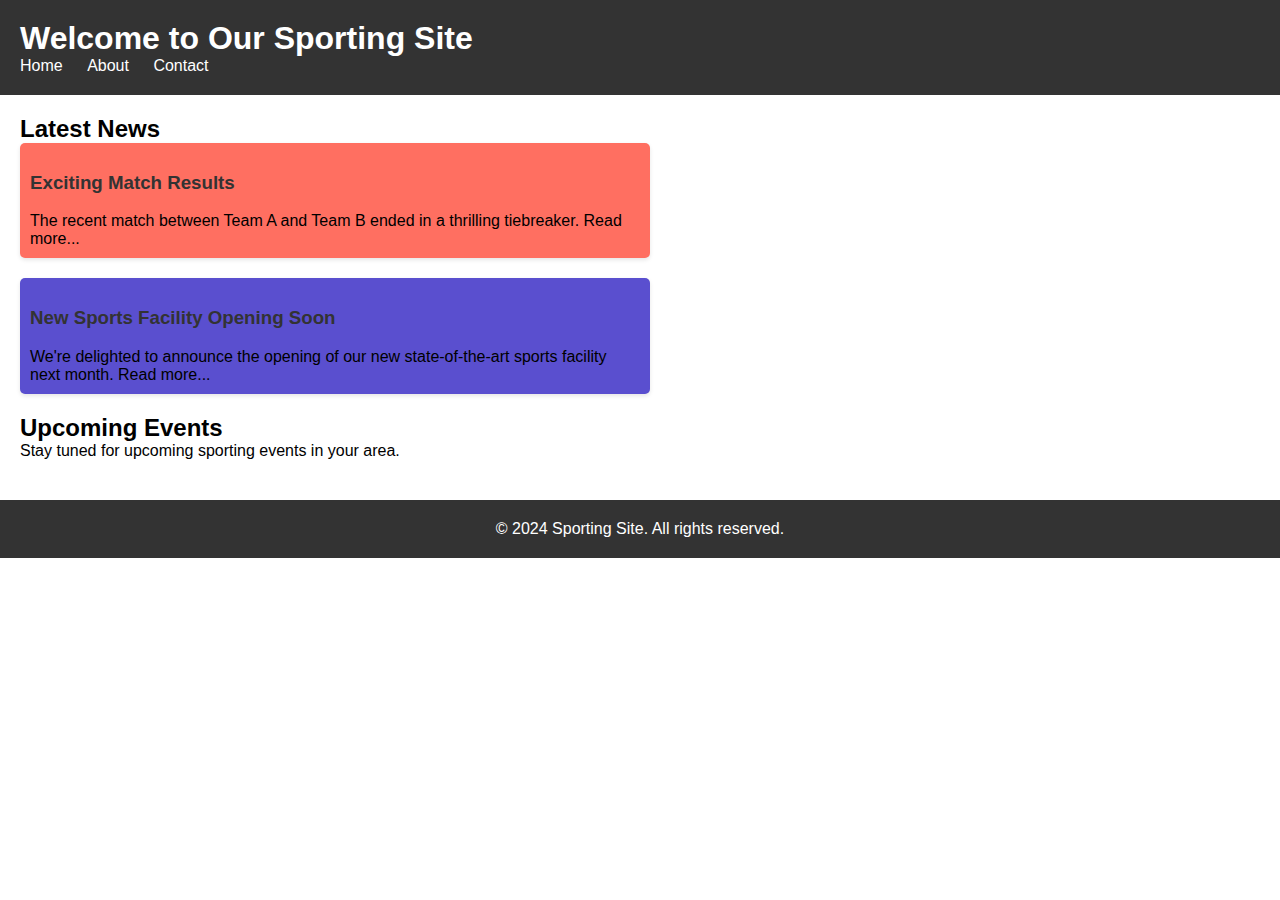
==== index.html @ ead0cbd1 "Initial commit" ====
<!DOCTYPE html>
<html lang="en">
  <head>
    <meta charset="UTF-8" />
    <meta name="viewport" content="width=device-width, initial-scale=1.0" />
    <title>Sporting Site - Home</title>
    <link rel="stylesheet" href="style.css" />
  </head>
  <body>
    <header>
      <h1>Welcome to Our Sporting Site</h1>
      <nav>
        <ul>
          <li><a href="index.html">Home</a></li>
          <li><a href="about.html">About</a></li>
          <li><a href="contact.html">Contact</a></li>
        </ul>
      </nav>
    </header>
    <main>
      <section>
        <h2>Latest News</h2>
        <div class="news">
          <div class="news-item">
            <h3>Exciting Match Results</h3>
            <p>
              The recent match between Team A and Team B ended in a thrilling
              tiebreaker. Read more...
            </p>
          </div>
          <div class="news-item">
            <h3>New Sports Facility Opening Soon</h3>
            <p>
              We're delighted to announce the opening of our new
              state-of-the-art sports facility next month. Read more...
            </p>
          </div>
        </div>
      </section>
      <section>
        <h2>Upcoming Events</h2>
        <p>Stay tuned for upcoming sporting events in your area.</p>
      </section>
    </main>
    <footer>
      <p>&copy; 2024 Sporting Site. All rights reserved.</p>
    </footer>
  </body>
</html>
---- style.css ----
/* Resetting default margin and padding */
body,
h1,
h2,
p,
ul {
  margin: 0;
  padding: 0;
}

/* Setting default font */
body {
  font-family: Arial, sans-serif;
}

/* Header styles */
header {
  background-color: #333;
  color: #fff;
  padding: 20px;
}

header h1 {
  margin: 0;
}

/* Navigation styles */
nav ul {
  list-style-type: none;
}

nav ul li {
  display: inline;
  margin-right: 20px;
}

nav ul li a {
  color: #fff;
  text-decoration: none;
}

/* Main content styles */
main {
  padding: 20px;
}

section {
  margin-bottom: 20px;
}

/* Footer styles */
footer {
  background-color: #333;
  color: #fff;
  padding: 20px;
  text-align: center;
}

/* News styles */
.news {
  display: flex;
  flex-wrap: wrap;
  gap: 20px;
}

.news-item {
  background-color: #f0f0f0;
  padding: 10px;
  border-radius: 5px;
  box-shadow: 0 2px 4px rgba(0, 0, 0, 0.1);
  width: calc(50% - 10px);
  transition: transform 0.3s ease;
}

.news-item:hover {
  transform: translateY(-5px);
}

.news-item h3 {
  color: #333;
}

/* Animations */
@keyframes fadeIn {
  from {
    opacity: 0;
  }
  to {
    opacity: 1;
  }
}

@keyframes slideIn {
  from {
    transform: translateY(-50px);
  }
  to {
    transform: translateY(0);
  }
}

/* Different color schemes */
.news-item:nth-child(odd) {
  background-color: #ff6f61;
}

.news-item:nth-child(even) {
  background-color: #5a4fcf;
}

header,
footer {
  background-color: #333;
}

header h1,
nav ul li a {
  color: #fff;
}
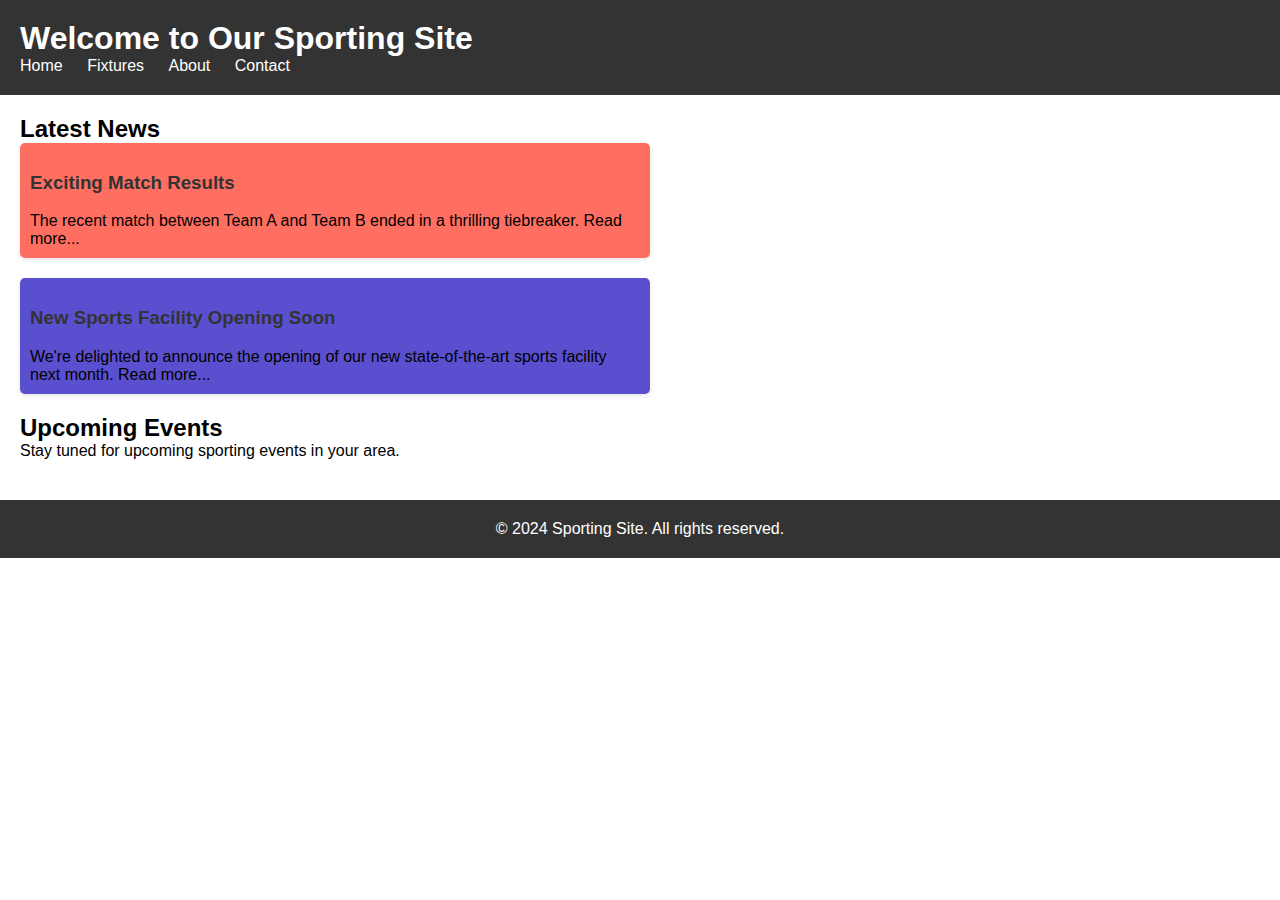
==== commit 777df464: "Add some new features" ====
--- a/index.html
+++ b/index.html
@@ -12,6 +12,7 @@
       <nav>
         <ul>
           <li><a href="index.html">Home</a></li>
+          <li><a href="fixtures.html">Fixtures</a></li>
           <li><a href="about.html">About</a></li>
           <li><a href="contact.html">Contact</a></li>
         </ul>
